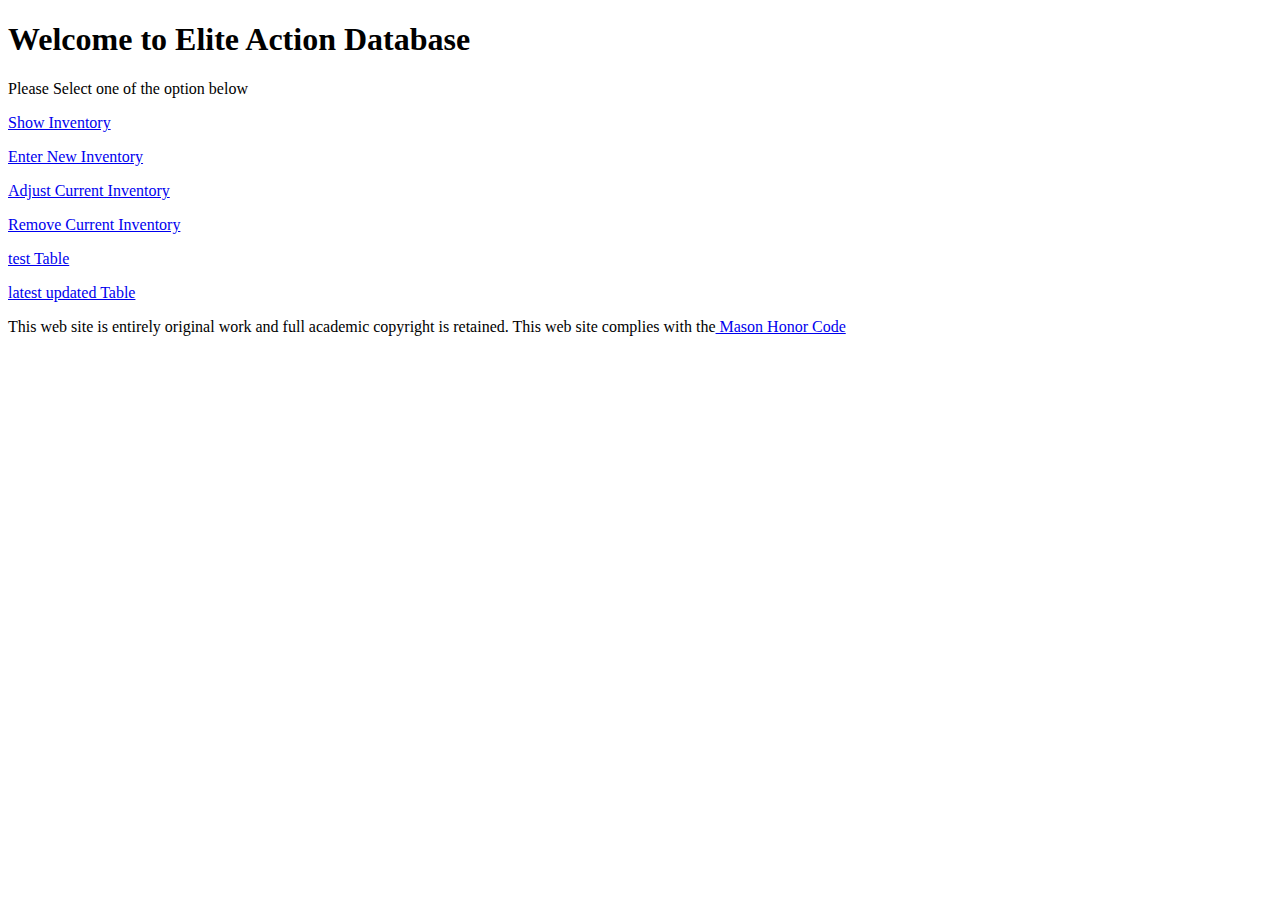
==== index.html @ b79652f0 "Update 4/17/2022" ====
<!DOCTYPE html>
<html lang="en">
  <head>
    <meta charset="utf-8">
    <title>Elite Action Database</title>
    <link rel="stylesheet" media="screen" href="">
  </head>
  <body>
    <div class="Main">
		<div class="Header">
			<h1>Welcome to Elite Action Database</h1>
		</div>
		
		<div class="Body">
			<p>Please Select one of the option below</p>
			<p><a href="inventoryCheck.php">Show Inventory</a></p>
			<p><a href="insertData.html">Enter New Inventory</a></p>
			<p><a href="adjustData.html">Adjust Current Inventory</a></p>
			<p><a href="removeData.html">Remove Current Inventory</a></p>
			<p><a href="adjustData\table.php"> test Table</a> </p>
			<p><a href="adjustData\newtable.php"> latest updated Table</a> </p>
		</div>
		
		<div class="Footer">
			<p>This web site is entirely original work and full academic copyright is retained. This web site complies 
            with the<a href="http://oai.gmu.edu/mason-honor-code/"> Mason Honor Code</a></p>
		</div>
	</div>
  </body>
</html>
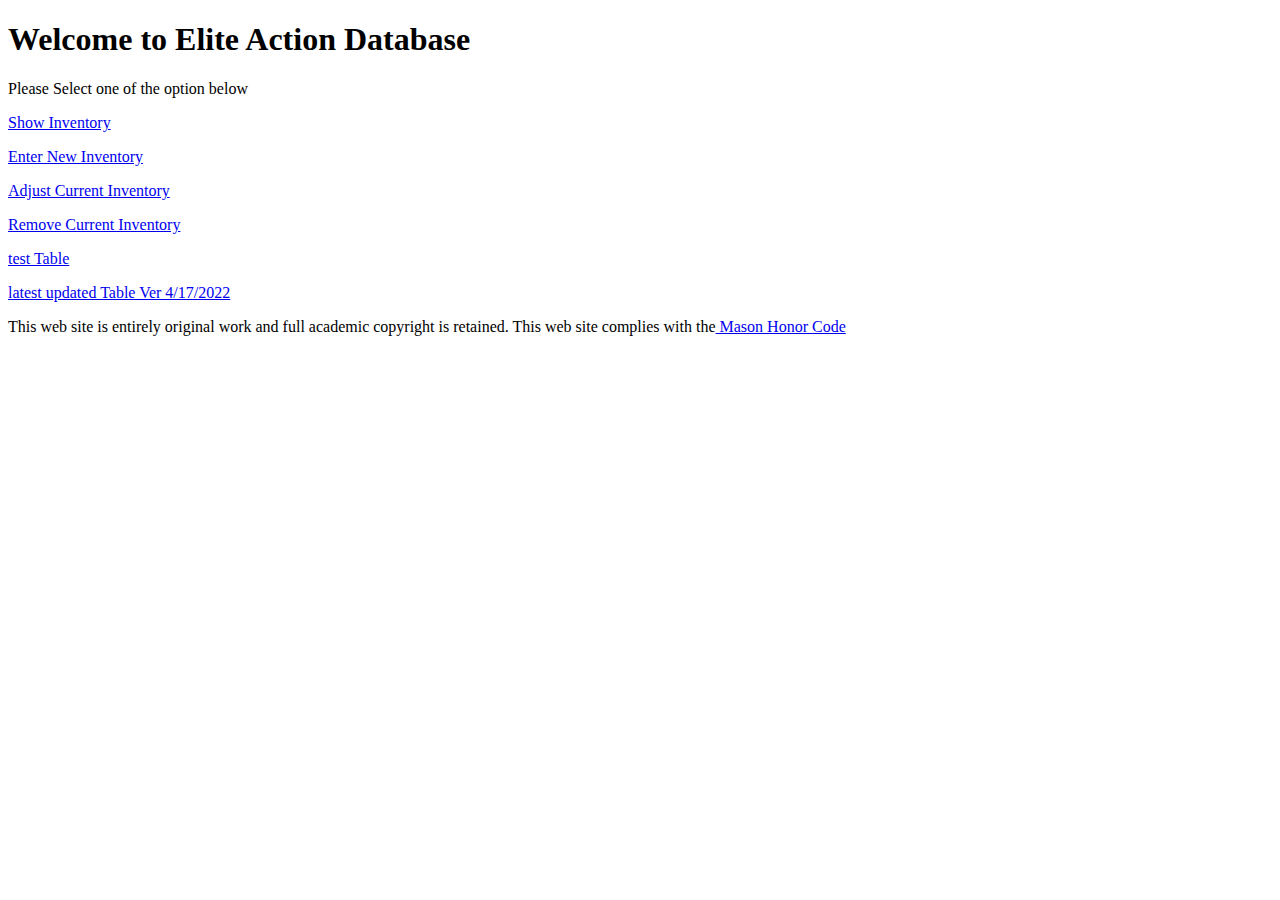
==== commit cd04dade: "Update index.html" ====
--- a/index.html
+++ b/index.html
@@ -18,7 +18,7 @@
 			<p><a href="adjustData.html">Adjust Current Inventory</a></p>
 			<p><a href="removeData.html">Remove Current Inventory</a></p>
 			<p><a href="adjustData\table.php"> test Table</a> </p>
-			<p><a href="adjustData\newtable.php"> latest updated Table</a> </p>
+			<p><a href="adjustData\newtable.php"> latest updated Table Ver 4/17/2022</a> </p>
 		</div>
 		
 		<div class="Footer">
